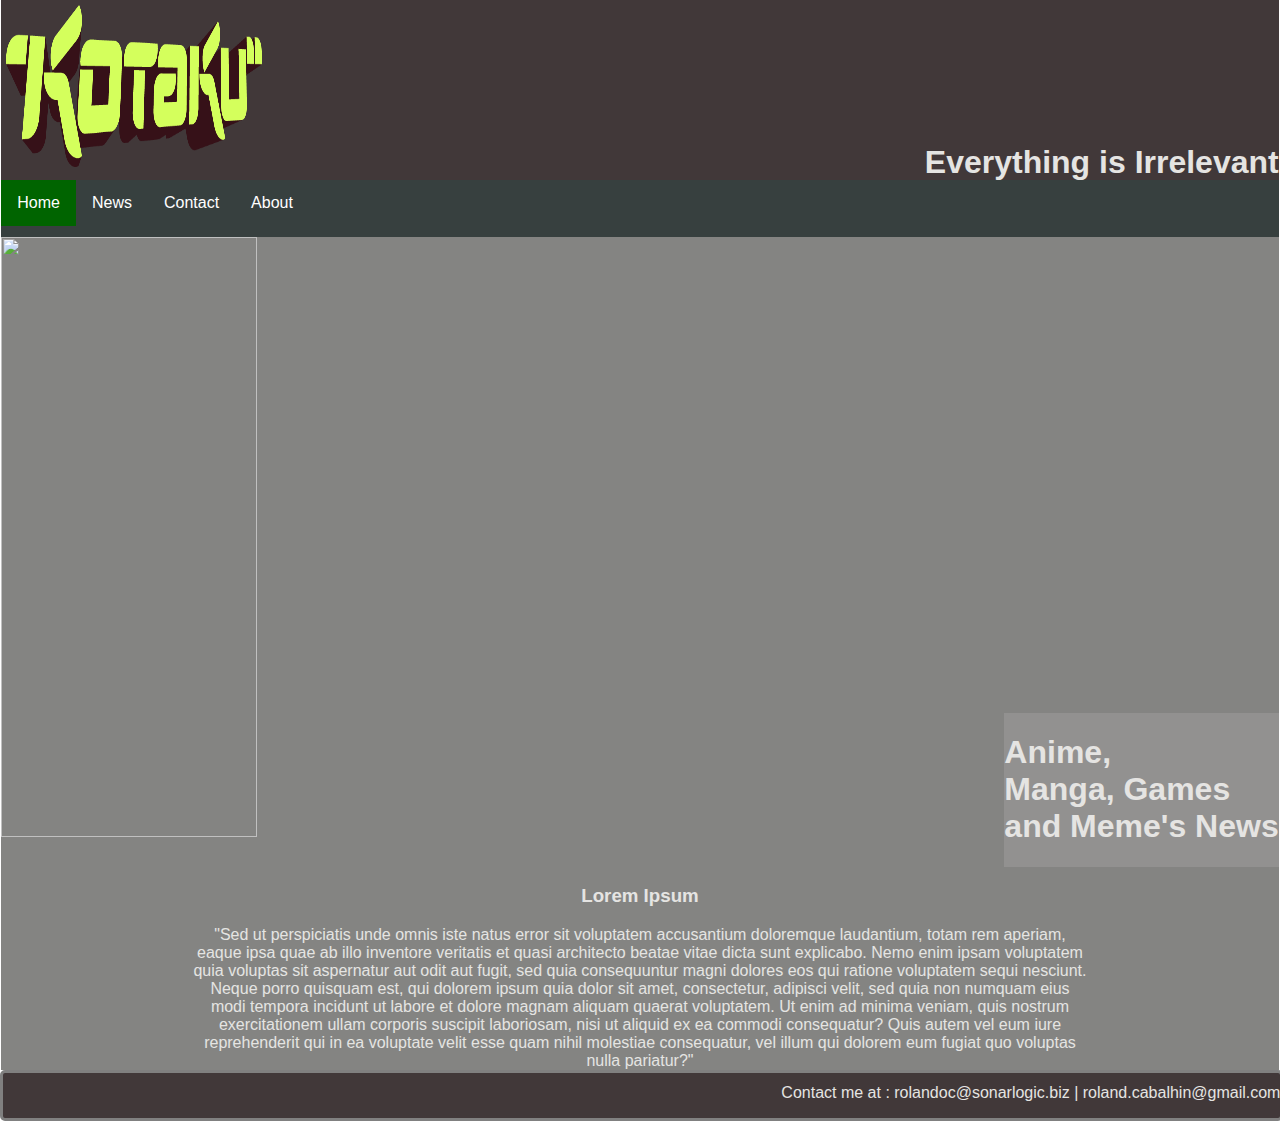
==== rolando/MyWebsite/index.html @ 6d6c8a7a "Creating website" ====
<Document html>
<html>
  <head>
    <meta charset="UTF-8">
    <link rel="stylesheet" href="css/stylesheet.css"/>
    <title>Roland's front page</title>
  </head>  
  <body>
        <div class="header">
            <img src="assets/logo.png"/>
            <h1>Everything is Irrelevant</h2>
        </div>
        <!--Nav bar-->
        <ul>
          <li><a class="active" href="index.html">Home</a></li>
          <li><a href="https://www.livechart.me/winter-2016/tv">News</a></li>
          <li><a href="#contact">Contact</a></li>
          <li><a href="#about">About</a></li>
        </ul>
        
      <div class= "content">
          <div id="slider">
            <figure>
                
            <a href = "https://www.livechart.me/winter-2016/tv">
                <img src="/assets/anime.jpg" alt="Anime image" style = "height: 600px;" radio1 = "checked"/></a>
                
            <a href = "http://www.gamespot.com/news/">    
                <img src="/assets/gaming.jpg" alt="Game image" style = "height: 600px;" radio2 = "checked"/></a>
                
            <a href = "http://mangafox.me/directory/">
                <img src="/assets/manga.png" alt="Manga image" style = "height: 600px;" radio3 = "checked"/></a>
                
            <a href = "http://9gag.com/search?query=dogev">
                <img src="/assets/doge.png" alt="Doge image" style = "height: 600px;" radio4 = "checked"/></a>
                
            <a href = "https://www.livechart.me/winter-2016/tv">
                <img src="/assets/anime.jpg" alt="Anime image" style = "height: 600px;" radio1 = "checked"/></a>
            </figure>
               <div class = "floatingText">
                    <h1>Anime,<br> Manga, Games<br> and Meme's News</h1>
                </div>
           </div>
           <div class ="pBox">
            <h3>Lorem Ipsum</h3>
               <p>
"Sed ut perspiciatis unde omnis iste natus error sit voluptatem accusantium doloremque laudantium, totam rem aperiam, eaque ipsa quae ab illo inventore veritatis et quasi architecto beatae vitae dicta sunt explicabo. Nemo enim ipsam voluptatem quia voluptas sit aspernatur aut odit aut fugit, sed quia consequuntur magni dolores eos qui ratione voluptatem sequi nesciunt. Neque porro quisquam est, qui dolorem ipsum quia dolor sit amet, consectetur, adipisci velit, sed quia non numquam eius modi tempora incidunt ut labore et dolore magnam aliquam quaerat voluptatem. Ut enim ad minima veniam, quis nostrum exercitationem ullam corporis suscipit laboriosam, nisi ut aliquid ex ea commodi consequatur? Quis autem vel eum iure reprehenderit qui in ea voluptate velit esse quam nihil molestiae consequatur, vel illum qui dolorem eum fugiat quo voluptas nulla pariatur?"</p>
           </div>
        </div>
      <div class = "footer">
        <p>Contact me at : rolandoc@sonarlogic.biz | roland.cabalhin@gmail.com</p>
      </div>
      
  </body>
</html>
---- rolando/MyWebsite/css/stylesheet.css ----
@font-face { 
     font-family: MyFont; 
     src: url('/css/fonts/MYRIADPRO-REGULAR.OTF'); 
} 


html,body{
    font-family: "Comic Sans MS", cursive, sans-serif;
}

.header{
    height: 20%;
    width: 99.8%;
    background-color: #413839;
    position: relative;
    margin-left: .1%;
}

h1{
    font-family: MyFont, cursive, sans-serif;
}

.header > h1{
    position: absolute;
    bottom: 0;
    right: 0;
    color: #E5E4E2;
    margin-bottom: -.1%
    
}

.header > img{
    float: left;
    height: 90%;
    width: 20%;
    margin: 5px;
    border-radius: 5px;
}

.content{
    background-color: #848482;
    height: auto;
    width: 99.8%;
    color: #E5E4E2;
    margin-left: .1%;
    
}

.content > img {
    float: right;
    border-radius: 5px;
    margin-top: -2%;
}

.pBox{
    height: auto;
    width: 70%;
    text-align: center;
    margin-left: 15%;
    margin-right: 15%;
}

.pbox > p {
    margin-bottom: 0;
}

.footer{
    height: 5%;
    width: 99.8%;
    background-color: #413839;
    border: 3px solid gray;
    border-radius: 5px;
    position: relative;
}

.footer > p {
    position: absolute;
    color: #E5E4E2;
    right: 0;
    bottom:0;
}

/*nav bar*/
ul {
    list-style-type: none;
    height: 6.3%;
    margin: 0;
    padding: 0;
    overflow: hidden;
    background-color: #37403F;
    margin-left: .1%;
    width: 99.8%;
}

li {
    height: 40px;
    float: left;
    margin: 0;
    height: 40px;
    /*border-right: 1px solid #bbb;*/
}

li a {
    display: block;
    color: white;
    text-align: center;
    padding: 14px 16px;
    text-decoration: none;
}

li a:hover:not(.active) {
    background-color: #111;
}

.active {
    background-color: darkgreen;
}

 /* image slider */
@keyframes slidy {
0% { 
    left: 0%; 
    }
20% { 
    left: 0%; 
    }
25% { 
    left: -100%; 
    }
45% { 
    left: -100%; 
    }
50% { 
    left: -200%; 
    }
70% { 
    left: -200%; 
    }
75% { 
    left: -300%; 
    }
95% { 
    left: -300%; 
    }
100% { 
    left: -400%;
    }
}


body { 
    margin: 0;  
} 

div#slider { 
    overflow: hidden;
}

div#slider figure img {
   /* height: 80%;*/
    width: 20%; 
    float: left; 
}
div#slider figure { 
  position: relative;
  width: 500%;
  margin: 0;
  left: 0;
  text-align: left;
  font-size: 0;
  animation: 30s slidy infinite; 
}

#slider{
    display: table;
    margin: 0 auto;
    height: 70% ; 
    width: 100% ;
    position: relative;
}
/*
.radiobutton {
    margin-top: 1%;
    position:absolute;
}*/

.floatingText{
    margin-top: -1.5%;
    text-align: left;
    position: absolute;
    background-color:rgba(205, 201, 201, .2);
    bottom: 0;
    right: 0;
    color: #E5E4E2;
}
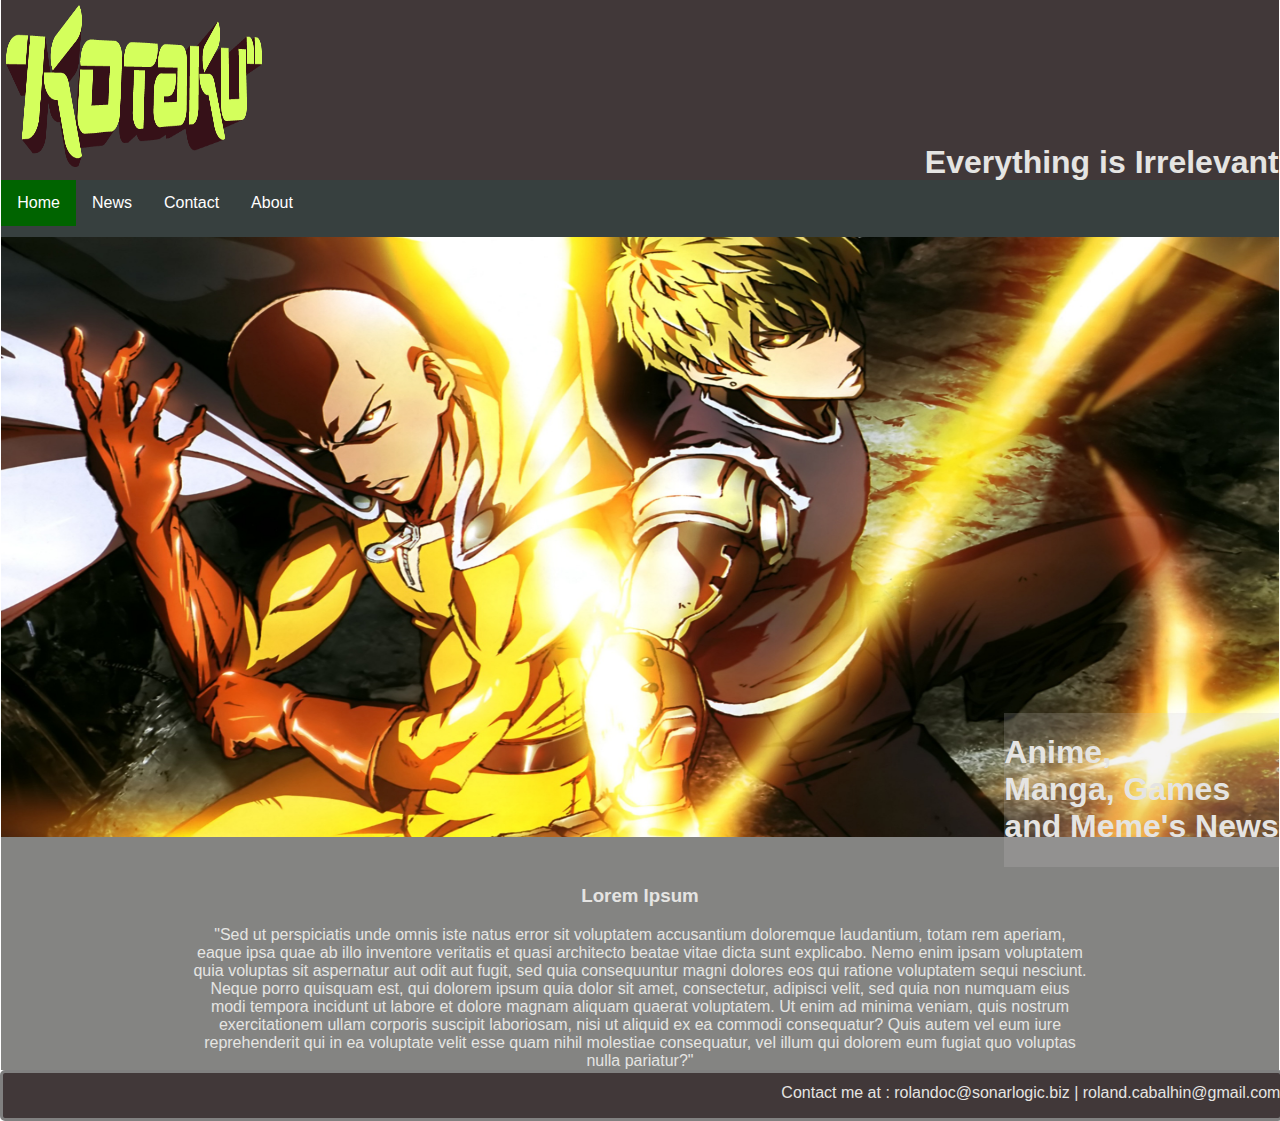
==== commit f54452cf: "bug fixed:error showing img" ====
--- a/rolando/MyWebsite/index.html
+++ b/rolando/MyWebsite/index.html
@@ -23,19 +23,19 @@
             <figure>
                 
             <a href = "https://www.livechart.me/winter-2016/tv">
-                <img src="/assets/anime.jpg" alt="Anime image" style = "height: 600px;" radio1 = "checked"/></a>
+                <img src="assets/anime.jpg" alt="Anime image" style = "height: 600px;" radio1 = "checked"/></a>
                 
             <a href = "http://www.gamespot.com/news/">    
-                <img src="/assets/gaming.jpg" alt="Game image" style = "height: 600px;" radio2 = "checked"/></a>
+                <img src="assets/gaming.jpg" alt="Game image" style = "height: 600px;" radio2 = "checked"/></a>
                 
             <a href = "http://mangafox.me/directory/">
-                <img src="/assets/manga.png" alt="Manga image" style = "height: 600px;" radio3 = "checked"/></a>
+                <img src="assets/manga.png" alt="Manga image" style = "height: 600px;" radio3 = "checked"/></a>
                 
             <a href = "http://9gag.com/search?query=dogev">
-                <img src="/assets/doge.png" alt="Doge image" style = "height: 600px;" radio4 = "checked"/></a>
+                <img src="assets/doge.png" alt="Doge image" style = "height: 600px;" radio4 = "checked"/></a>
                 
             <a href = "https://www.livechart.me/winter-2016/tv">
-                <img src="/assets/anime.jpg" alt="Anime image" style = "height: 600px;" radio1 = "checked"/></a>
+                <img src="assets/anime.jpg" alt="Anime image" style = "height: 600px;" radio1 = "checked"/></a>
             </figure>
                <div class = "floatingText">
                     <h1>Anime,<br> Manga, Games<br> and Meme's News</h1>
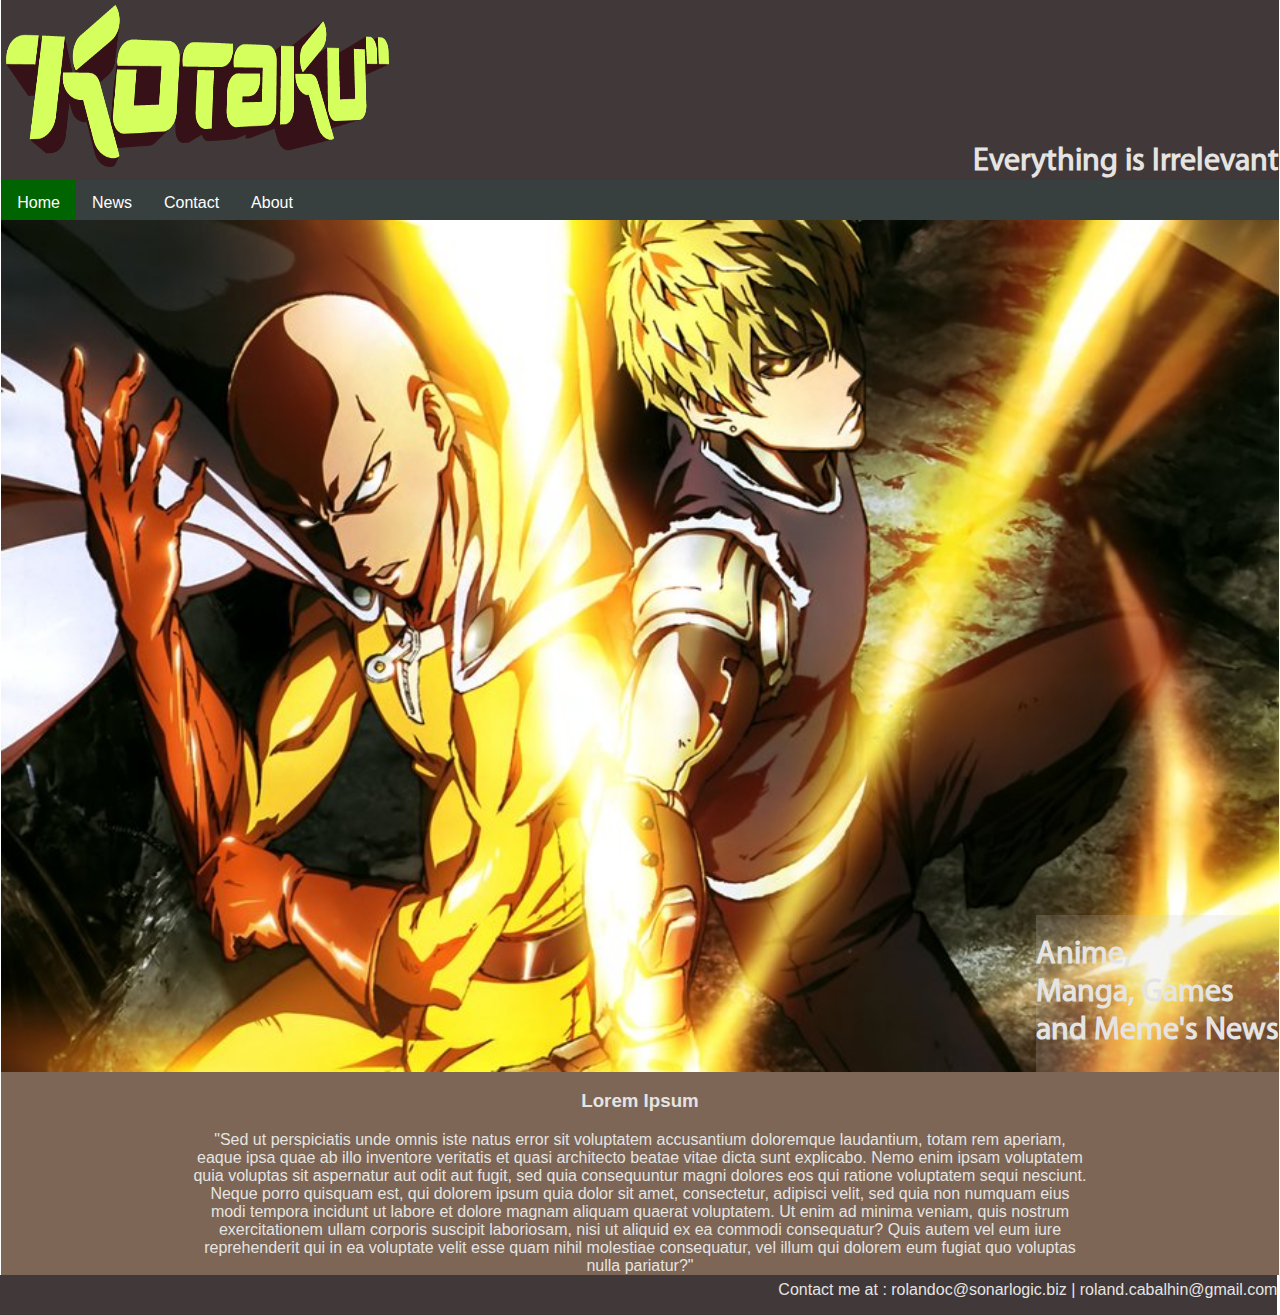
==== commit acf6e46f: "My new made Website plus update on the old one" ====
--- a/rolando/MyWebsite/index.html
+++ b/rolando/MyWebsite/index.html
@@ -8,9 +8,12 @@
   <body>
         <div class="header">
             <img src="assets/logo.png"/>
+            <button class = "btn-spam" style="visibility: hidden;">
+                show navBar On/Off
+            </button>
             <h1>Everything is Irrelevant</h2>
         </div>
-        <!--Nav bar-->
+        <!--Nav bar-->  
         <ul>
           <li><a class="active" href="index.html">Home</a></li>
           <li><a href="https://www.livechart.me/winter-2016/tv">News</a></li>
@@ -23,19 +26,19 @@
             <figure>
                 
             <a href = "https://www.livechart.me/winter-2016/tv">
-                <img src="assets/anime.jpg" alt="Anime image" style = "height: 600px;" radio1 = "checked"/></a>
+                <img src="assets/rsz_anime.jpg" alt="Anime image" /></a>
                 
             <a href = "http://www.gamespot.com/news/">    
-                <img src="assets/gaming.jpg" alt="Game image" style = "height: 600px;" radio2 = "checked"/></a>
+                <img src="assets/rsz_gaming.jpg" alt="Game image" /></a>
                 
             <a href = "http://mangafox.me/directory/">
-                <img src="assets/manga.png" alt="Manga image" style = "height: 600px;" radio3 = "checked"/></a>
+                <img src="assets/rsz_1manga.png" alt="Manga image" /></a>
                 
             <a href = "http://9gag.com/search?query=dogev">
-                <img src="assets/doge.png" alt="Doge image" style = "height: 600px;" radio4 = "checked"/></a>
+                <img src="assets/rsz_doge.png" alt="Doge" ></a>
                 
             <a href = "https://www.livechart.me/winter-2016/tv">
-                <img src="assets/anime.jpg" alt="Anime image" style = "height: 600px;" radio1 = "checked"/></a>
+                <img src="assets/rsz_anime.jpg" alt="Anime image"/></a>
             </figure>
                <div class = "floatingText">
                     <h1>Anime,<br> Manga, Games<br> and Meme's News</h1>
--- a/rolando/MyWebsite/css/stylesheet.css
+++ b/rolando/MyWebsite/css/stylesheet.css
@@ -1,16 +1,62 @@
  @font-face { 
      font-family: MyFont; 
-     src: url('/css/fonts/MYRIADPRO-REGULAR.OTF'); 
+     src: url('fonts/MYRIADPRO-REGULAR.OTF'); 
 } 
 
+
+/*@media screen and (max-height: 200px) {
+    .heade > img{
+        height: 100px;
+        width: 150px;
+    }
+}*/
+@media screen and (max-width: 480px) {
+    .header{
+    min-height: 100px;
+    background-color: pink;
+    clear: both;
+    }
+
+    .header > h1{
+        font-size: 20px;
+        text-align: center;
+    }
+    
+    .floatingText{
+        width: 100%;
+    }
+    
+    ul{
+        font-size: 10px;   
+        margin-bottom: 20px;
+        /*position: absolute;hide*/
+        clear: both;
+    }
+    
+    .footer > p {
+        font-size: 10px;
+    }
+    
+    #slider{
+        position: relative;
+        height: 20%;
+        width: 100%;
+        clear: both;
+        margin-top: 20px;
+    }
+}
+        
 
 html,body{
     font-family: "Comic Sans MS", cursive, sans-serif;
 }
 
 .header{
-    height: 20%;
-    width: 99.8%;
+    height: 40%;
+    max-height: 180px;
+    min-height: 110px;
+    width: 99.8%;
+    min-width: 140px;
     background-color: #413839;
     position: relative;
     margin-left: .1%;
@@ -21,24 +67,28 @@
 }
 
 .header > h1{
+    color: #E5E4E2;
+    margin-bottom: -.1%;
+    text-align: center;
     position: absolute;
     bottom: 0;
     right: 0;
-    color: #E5E4E2;
-    margin-bottom: -.1%
     
 }
 
 .header > img{
     float: left;
     height: 90%;
-    width: 20%;
+    width: 30%;
+    min-height: 90px;
+    min-width: 140px;
     margin: 5px;
     border-radius: 5px;
 }
 
+
 .content{
-    background-color: #848482;
+    background-color: #7D6655;
     height: auto;
     width: 99.8%;
     color: #E5E4E2;
@@ -49,7 +99,6 @@
 .content > img {
     float: right;
     border-radius: 5px;
-    margin-top: -2%;
 }
 
 .pBox{
@@ -65,11 +114,9 @@
 }
 
 .footer{
-    height: 5%;
+    height: 40px;
     width: 99.8%;
     background-color: #413839;
-    border: 3px solid gray;
-    border-radius: 5px;
     position: relative;
 }
 
@@ -83,7 +130,6 @@
 /*nav bar*/
 ul {
     list-style-type: none;
-    height: 6.3%;
     margin: 0;
     padding: 0;
     overflow: hidden;
@@ -157,9 +203,9 @@
 }
 
 div#slider figure img {
-   /* height: 80%;*/
+    height: 80%;
+    min-height: 100px;
     width: 20%; 
-    float: left; 
 }
 div#slider figure { 
   position: relative;
@@ -174,8 +220,7 @@
 #slider{
     display: table;
     margin: 0 auto;
-    height: 70% ; 
-    width: 100% ;
+    width: 100%;
     position: relative;
 }
 /*
